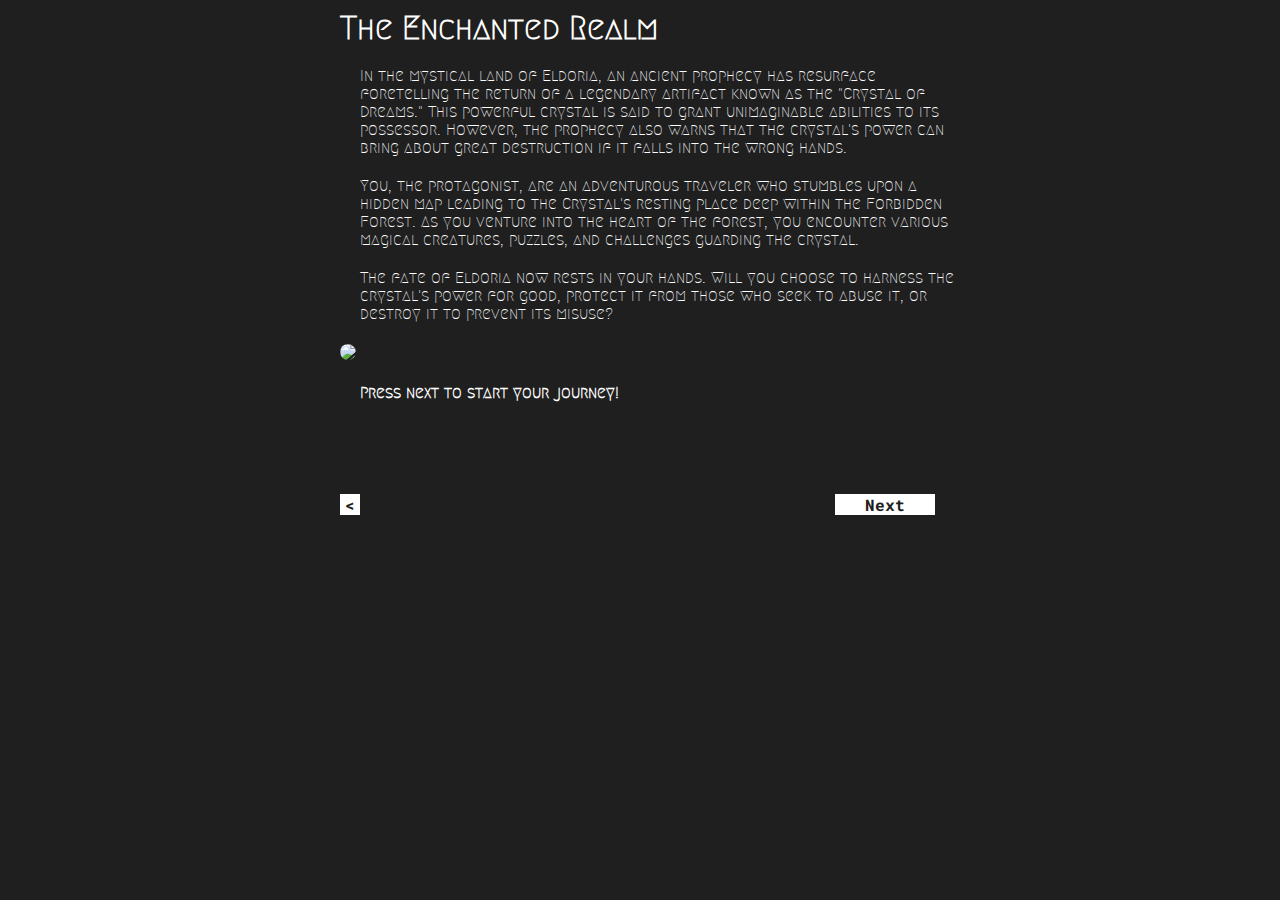
==== Adventure HTML.html @ db7ddaf5 "Add files via upload" ====
<!DOCTYPE html>
<html>
    <header>
        <title id="title">The Enchanted Realm</title>
        <link href='somecss.css' rel='stylesheet'>
        <link rel="preconnect" href="https://fonts.googleapis.com">
        <link rel="preconnect" href="https://fonts.gstatic.com" crossorigin>
        <link href="https://fonts.googleapis.com/css2?family=Megrim&display=swap" rel="stylesheet">
        <link href="https://fonts.googleapis.com/css2?family=Roboto+Mono&display=swap" rel="stylesheet">
        <link href="https://fonts.googleapis.com/css2?family=Lobster&display=swap" rel="stylesheet">
        <script src="./adventurejava.js"></script>
        <script src="jquery.js"></script>
    </header>
    <body>
        
        <div id="intro">
            <h1 id="title">The Enchanted Realm</h1>
                <p>
                In the mystical land of Eldoria, an ancient prophecy has resurface
                foretelling the return of a legendary artifact known as the "Crystal
                of Dreams." This powerful crystal is said to grant unimaginable
                abilities to its possessor. However, the prophecy also warns that
                the crystal's power can bring about great destruction if it falls
                into the wrong hands.</p>
                
                 
                <p>
                You, the protagonist, are an adventurous traveler who stumbles upon
                a hidden map leading to the Crystal's resting place deep within the
                Forbidden Forest. As you venture into the heart of the forest, you
                encounter various magical creatures, puzzles, and challenges
                guarding the crystal.</p>
                
                 
                <p>
                The fate of Eldoria now rests in your hands. Will you choose to
                harness the crystal's power for good, protect it from those who seek
                to abuse it, or destroy it to prevent its misuse?</p>
            <img src="https://img.freepik.com/premium-photo/fantasy-magical-path-through-enchanted-forest-trees-dreamy-wilderness-nature-night-mysterious-nat_124507-11280.jpg?w=740" width="800">
                <p style= font-weight:bold >Press next to start your journey!</p>
        </div>
        <form>
            <div id="question1">
                <p><i><strong>Welcome to the world of Eldoria</strong></i></p>
                <label id="q1">1. What is your name, adventurer?</label>
                
                <input id="q1" name="q1" type="text" required>
            </div>
               
            
                
            <div id="question2">
                <img src="https://images.saymedia-content.com/.image/c_limit%2Ccs_srgb%2Cq_auto:eco%2Cw_576/MTc0MTYyMDc5NDY3NDQ4MTg4/class-balance-and-archetypes-in-rpgs.webp">
                <p id="q2">2. Pick your class:</p>
                 
                <div class="html-input">
                    <input name="q2" type="radio" required>
                    <label>Warrior: Brute strength and combat skills.</label>
                </div>
                <div class="html-input">
                    <input name="q2" type="radio" required>
                    <label>Mage: Master of arcane arts and spells.</label>
                </div>
                <div class="html-input">
                    <input name="q2" type="radio" required>
                    <label>Rogue: Stealthy and agile, skilled in deception.</label>
                </div>
            </div>
            
            <div id="question3">
                <img src="https://media.istockphoto.com/id/120094247/photo/spooky-wooden-planks-door-surrounded-by-vines-and-skeletons.jpg?s=612x612&w=0&k=20&c=UOEjZ44fEod-UtAgfzMuqOWEJaPSBZKsfU0PI6QTvVw=">
                
                <label for="q3">3. You come across a mysterious door, guarded by a riddle. Solve the riddle to proceed:
                    <br><br>Riddle: I speak without a mouth and hear without ears. I have no body, but I come alive with the wind. What am I?</label>
                    <br>
                    <textarea id="q3" name="q3" cols="60" rows="3" required></textarea>
                    
               
            </div>
            
            <div id="question4">
                <img src="https://i.quotev.com/catrrsvyaaaa.jpg">
               
                <label for="q4">4. A magical creature blocks your path. How do you handle the situation?<br><br>
                   
                    <b>A.</b> Engage in combat.<br>
                    <b>B.</b> Attempt to reason with the creature.<br>
                    <b>C.</b> Use a magical spell to pacify it. (only for mages)<br>
                    <br>
                    Pick either A,B or C
                </label>
                <div class="html-input">
                    <input id="q4" name="q4" type="radio" required>
                    <label for="q4">A</label>
                </div>
                <div class="html-input">
                    <input id="q4" name="q4" type="radio" required>
                    <label for="q4">B</label>
                </div>
                <div class="html-input">
                    <input id="q4" name="q4" type="radio" required>
                    <label for="q4">C</label>  
                </div>             
            </div>
            
            
            <div id="question5">
                <img src="https://media.istockphoto.com/id/1126694555/photo/magic-wooden-box-with-glowing-light.jpg?s=612x612&w=0&k=20&c=F2kkH6U4ky_ZQ6P-eTQUA7VvHMBLpPojQLLItoz-e8g=">
                <p>5. You find a chest with a magical lock. To open it, you must pick the correct two symbols. Here are the symbols:</p>
                <div class="html-input2">
                    <input id="moon" name="q5" type="checkbox">
                    <label for="moon">Moon</label>
                    
                </div>
                <div class="html-input2">
                    <input id="sun" name="q5" type="checkbox">
                    <label for="sun">Sun</label>
                    
                </div>
                <div class="html-input2">
                    <input id="star" name="q5" type="checkbox">
                    <label for="star">Star</label>
                    
                </div>
                <div class="html-input2">
                    <input id="heart" name="q5" type="checkbox">
                    <label for="heart">Heart</label>
                    
                </div>
                <div class="html-input2">
                    <input id="sword" name="q5" type="checkbox">
                    <label for="sword">Sword</label>
                    
                </div>
            </div>
            <br>
            <br>                
            
            <div id="question6">
                <img src="https://c4.wallpaperflare.com/wallpaper/428/265/139/forest-fantasy-art-the-elder-the-hermit-hd-wallpaper-preview.jpg">
                <label for="q6">6. As you progress deeper into the forest, you encounter an old hermit who offers you a quest. Will you accept or decline the quest?</label>
                
                <div class="html-input">
                    <input id="q6" name="choice" type="radio" required>
                    <label for="q6">Accept</label>
                </div>
                <div class="html-input">
                    <input id="q6" name="choice" type="radio" required>
                    <label for="q6">Decline</label>
                </div>
            </div>

            
            <div id="question7">
                <img src="https://cdn.bhdw.net/im/long-road-ahead-wallpaper-78156_w635.webp">
                <label>7. You still have a long way to go and need to find faster mode of transport, these are your options:<br><br>
                    <b>A.</b> Steal a horse and ride it <br>
                    <b>B.</b> Keep on running (only if not injured)<br>
                    <b>C.</b> Take a boat and sail along the coast<br>
                    <b>D.</b> Summon a dragon to fly you (only if have the secret book)<br>
                    Pick between A,B,C or D
                </label>
                    <div class="html-input">
                        <input id="q7" name="q7" type="radio" required>
                        <label for="q7">A</label>
                    </div>
                    <div class="html-input">
                        <input id="q7" name="q7" type="radio" required>
                        <label for="q7">B</label>
                    </div>
                    <div class="html-input">
                        <input id="q7" name="q7" type="radio" required>
                        <label for="q7">C</label>
                    </div>
                        <div class="html-input">
                        <input id="q7" name="q7" type="radio" required>
                        <label for="q7">D</label>
                    </div>
            </div>
           
            
            <div id="question8">
                <img src="https://cdnb.artstation.com/p/assets/covers/images/016/338/129/large/maria-shukailova-crystal.jpg?1551796001">
                <label for="q8">8. The final confrontation awaits! You stand before the Crystal of Dreams. What is your choice?<br><br>
                    <b>A.</b> Take the crystal and wield its power.<br>
                    <b>B.</b> Protect the crystal from falling into the wrong hands.<br>
                    <b>C.</b> Destroy the crystal to prevent its misuse.<br>
                    Pick either A,B or C
                </label>
                    <div class="html-input">
                        <input id="q8" name="q8" type="radio" required>
                        <label for="q8">A</label>
                    </div>
                    <div class="html-input">
                        <input id="q8" name="q8" type="radio" required>
                        <label for="q8">B</label>
                    </div>
                    <div class="html-input">
                        <input id="q8" name="q8" type="radio" required>
                        <label for="q8">C</label>
                    </div>

            </div>
            <div class='buttons'>
                <div id="last">
                    <p>Game Over!</p>
                </div>
            
                <div id="end">
                    <p id="endbutton">Next</p>
                    <input id="resetbutton" type="submit" value="Restart">
                </div>

                <div id="arrowkey">
                    <p id="<"><</p>
                    <p id="pagenum"></p>
                </div>


            </div>
        </form>
    
    </body>
</html>
---- somecss.css ----
* {
    color:white;
    text-align: left;
    margin: 0 auto;
    width: 600px;
    font-family: 'Roboto Mono', monospace;
    background-color: #1f1f1f;
  }

#title {
    font-family: 'Megrim', cursive !important;
}

#intro p{
    font-family: 'Megrim', cursive !important;
}
    
img {
    border-radius: 15px;
    width: 600px;
    text-align: center;
}

#intro {
    margin-top: 10px;
    margin-bottom: 30px;
}
#last {
    text-align: center;
    padding: 10px;
    margin: 10px;

    opacity: 0.75;
    display: none;
    font-size: 70px;
}

#question1, #question2, #question3, #question4, #question5, #question6, #question7, #question8  {
    margin-top: 10px;
    margin-bottom: 40px;
    display: none;

}

p {
    margin: 20px;
}

.html-input {
    overflow: hidden;
}

.html-input input {
    float: left;
    width: 10%;
    margin-top: 5px;
    bottom: 10px;
   
}

.html-input label {
    float: left;
    width: 90%;  
}

.html-input2 label {
    width: 90%;
    float: left;
    display: block;

}

.html-input2 input {
    width: 10%;
    float: left;
    display: block;
    
    margin-top: 5px;
    bottom: 10px;
   
   
}

#question1 input {
    border: 1px solid white;
    width: 600px;
}

#question1 label {
    display:block;
    padding-bottom: 25px;
}


#question3 textarea {
    margin-top: 25px;
    border: 1px solid white;
    width: 600px;
    display: block;
    

}

#question5 {
    padding-bottom: 70px;
}

#endbutton {
    width: 100px;
    text-align: center;
    float: right;
    background-color: white;
    color: #1f1f1f;
    font-weight: bold;
    margin: 20px;
    margin-right:5px;

}

#endbutton:hover {
    background-color: lightgreen;
}

#resetbutton {

    text-align: center;
    display: none;
    background-color: white;
    color: #1f1f1f;
    font-weight: bold;
    padding: 10px;
    margin: 10px;

}

#arrowkey p {
    font-weight: bold;
    display: inline-block;
    width: 20px;
    text-align: center;
    margin-bottom: 10px;
    margin-right: 0px;
    margin-left: 0px;
    background-color: white;
    color: #1f1f1f;
}
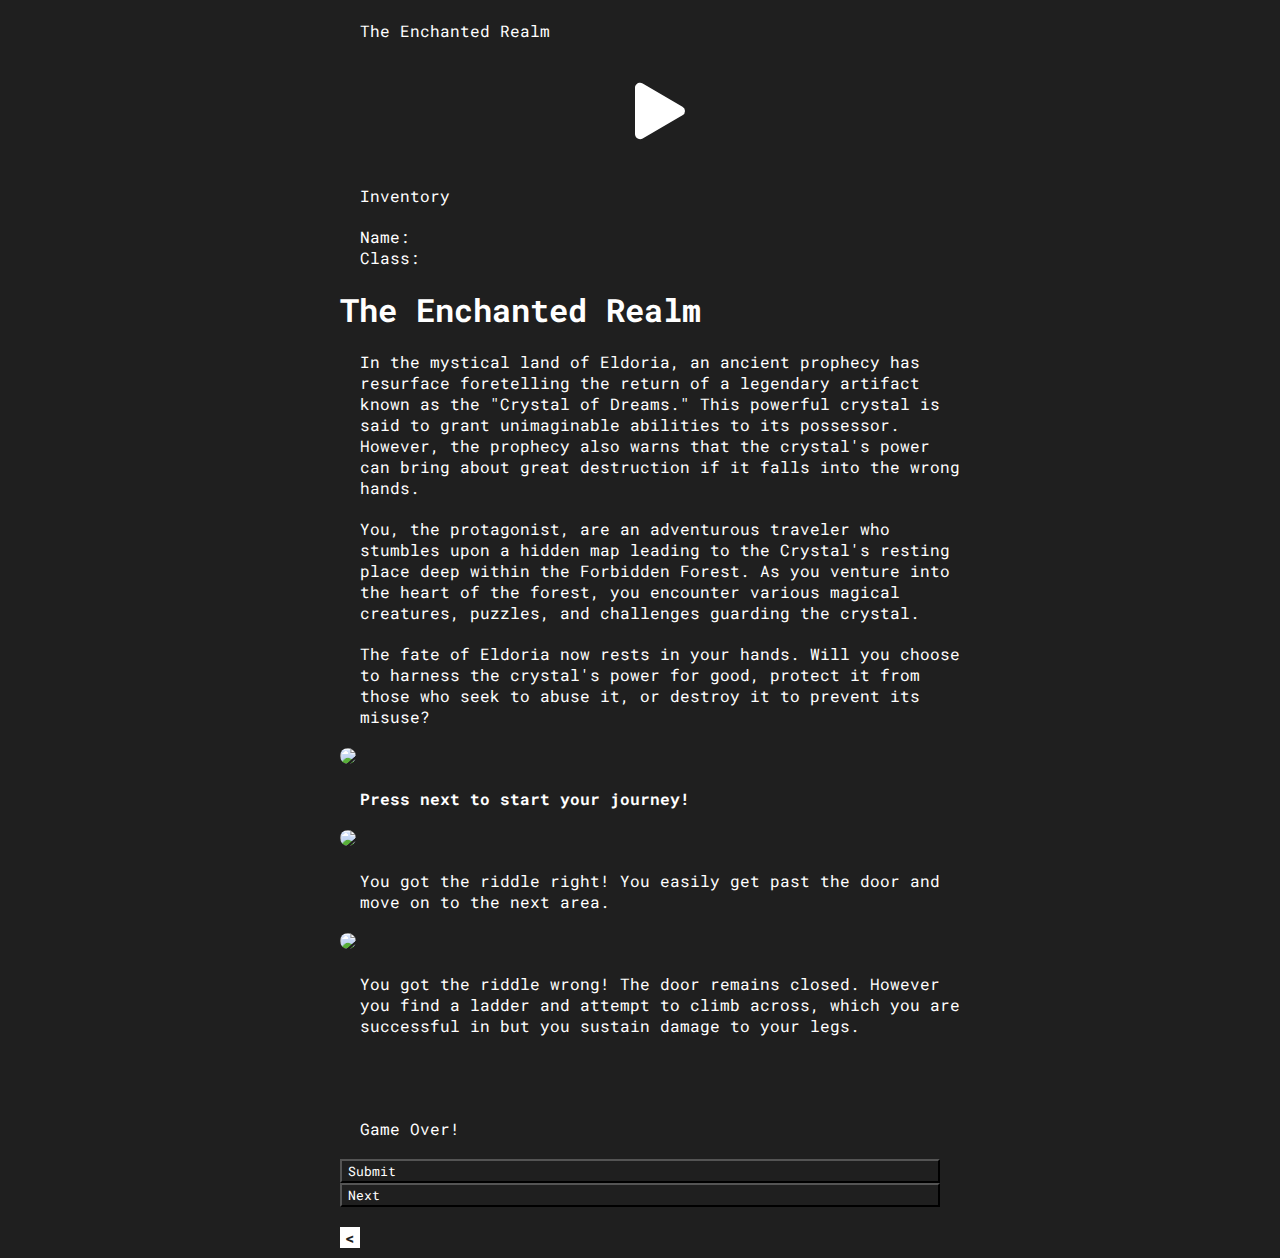
==== commit 08d41158: "Update Adventure HTML.html" ====
--- a/Adventure HTML.html
+++ b/Adventure HTML.html
@@ -10,11 +10,29 @@
         <link href="https://fonts.googleapis.com/css2?family=Lobster&display=swap" rel="stylesheet">
         <script src="./adventurejava.js"></script>
         <script src="jquery.js"></script>
+        <!-- <link href="https://cdn.jsdelivr.net/npm/bootstrap@5.3.1/dist/css/bootstrap.min.css" rel="stylesheet" integrity="sha384-4bw+/aepP/YC94hEpVNVgiZdgIC5+VKNBQNGCHeKRQN+PtmoHDEXuppvnDJzQIu9" crossorigin="anonymous">
+        <script src="https://cdn.jsdelivr.net/npm/bootstrap@5.3.1/dist/js/bootstrap.bundle.min.js" integrity="sha384-HwwvtgBNo3bZJJLYd8oVXjrBZt8cqVSpeBNS5n7C8IVInixGAoxmnlMuBnhbgrkm" crossorigin="anonymous"></script> -->
     </header>
-    <body>
+    <body>  
+
+        <div id = "landing">
+            <p id="landingtitle">The Enchanted Realm</p>
+            <p>
+                <svg id="startbutton" xmlns="http://www.w3.org/2000/svg" width="100" height="100" fill="currentColor" class="bi bi-play-fill" viewBox="0 0 16 16">
+                    <path d="m11.596 8.697-6.363 3.692c-.54.313-1.233-.066-1.233-.697V4.308c0-.63.692-1.01 1.233-.696l6.363 3.692a.802.802 0 0 1 0 1.393z"/>
+                  </svg>
+            </p>
+        </div>
         
-        <div id="intro">
-            <h1 id="title">The Enchanted Realm</h1>
+        <div>
+            <p class="card">Inventory </p>
+            <p id="cardinfo" class="card">Name: <br> Class: <br></p>
+        </div>
+
+
+        <h1 id="title1">The Enchanted Realm</h1>
+        <div id="question0" class="questions">
+            
                 <p>
                 In the mystical land of Eldoria, an ancient prophecy has resurface
                 foretelling the return of a legendary artifact known as the "Crystal
@@ -40,34 +58,34 @@
                 <p style= font-weight:bold >Press next to start your journey!</p>
         </div>
         <form>
-            <div id="question1">
+            <div id="question1" class="questions">
                 <p><i><strong>Welcome to the world of Eldoria</strong></i></p>
-                <label id="q1">1. What is your name, adventurer?</label>
+                <label for="q1">1. What is your name, adventurer?</label>
                 
                 <input id="q1" name="q1" type="text" required>
             </div>
                
             
                 
-            <div id="question2">
+            <div id="question2" class="questions">
                 <img src="https://images.saymedia-content.com/.image/c_limit%2Ccs_srgb%2Cq_auto:eco%2Cw_576/MTc0MTYyMDc5NDY3NDQ4MTg4/class-balance-and-archetypes-in-rpgs.webp">
                 <p id="q2">2. Pick your class:</p>
                  
                 <div class="html-input">
-                    <input name="q2" type="radio" required>
+                    <input name="q2" type="radio" id="class" value="Warrior" required>
                     <label>Warrior: Brute strength and combat skills.</label>
                 </div>
                 <div class="html-input">
-                    <input name="q2" type="radio" required>
+                    <input name="q2" type="radio" id="class" value="Mage" required>
                     <label>Mage: Master of arcane arts and spells.</label>
                 </div>
                 <div class="html-input">
-                    <input name="q2" type="radio" required>
+                    <input name="q2" type="radio" id="class" value="Rogue" required>
                     <label>Rogue: Stealthy and agile, skilled in deception.</label>
                 </div>
             </div>
             
-            <div id="question3">
+            <div id="question3" class="questions">
                 <img src="https://media.istockphoto.com/id/120094247/photo/spooky-wooden-planks-door-surrounded-by-vines-and-skeletons.jpg?s=612x612&w=0&k=20&c=UOEjZ44fEod-UtAgfzMuqOWEJaPSBZKsfU0PI6QTvVw=">
                 
                 <label for="q3">3. You come across a mysterious door, guarded by a riddle. Solve the riddle to proceed:
@@ -77,8 +95,17 @@
                     
                
             </div>
-            
-            <div id="question4">
+            <div id="altquestion1" class="questions">
+                <img src="https://media.istockphoto.com/id/931155784/photo/large-wooden-door-open-in-castle-wall.jpg?s=612x612&w=0&k=20&c=joDy_mdUGbEl07gdAhMEtSM0jQmId8e-QepEOfZgYoY=" width="600px">
+                <p>You got the riddle right! You easily get past the door and move on to the next area.</p>
+            </div>
+            <div id="altquestion2" class="questions">
+                <img src="https://i.redd.it/hexil2k420871.jpg" width="600px">
+                <p>You got the riddle wrong! The door remains closed. However you find a ladder and attempt to climb across, which you are successful in but you sustain damage to your legs.</p>
+            </div>
+
+
+            <div id="question4" class="questions">
                 <img src="https://i.quotev.com/catrrsvyaaaa.jpg">
                
                 <label for="q4">4. A magical creature blocks your path. How do you handle the situation?<br><br>
@@ -104,7 +131,7 @@
             </div>
             
             
-            <div id="question5">
+            <div id="question5" class="questions">
                 <img src="https://media.istockphoto.com/id/1126694555/photo/magic-wooden-box-with-glowing-light.jpg?s=612x612&w=0&k=20&c=F2kkH6U4ky_ZQ6P-eTQUA7VvHMBLpPojQLLItoz-e8g=">
                 <p>5. You find a chest with a magical lock. To open it, you must pick the correct two symbols. Here are the symbols:</p>
                 <div class="html-input2">
@@ -136,22 +163,22 @@
             <br>
             <br>                
             
-            <div id="question6">
+            <div id="question6" class="questions">
                 <img src="https://c4.wallpaperflare.com/wallpaper/428/265/139/forest-fantasy-art-the-elder-the-hermit-hd-wallpaper-preview.jpg">
                 <label for="q6">6. As you progress deeper into the forest, you encounter an old hermit who offers you a quest. Will you accept or decline the quest?</label>
                 
                 <div class="html-input">
-                    <input id="q6" name="choice" type="radio" required>
+                    <input id="q6" name="q6" type="radio" required>
                     <label for="q6">Accept</label>
                 </div>
                 <div class="html-input">
-                    <input id="q6" name="choice" type="radio" required>
+                    <input id="q6" name="q6" type="radio" required>
                     <label for="q6">Decline</label>
                 </div>
             </div>
 
             
-            <div id="question7">
+            <div id="question7" class="questions">
                 <img src="https://cdn.bhdw.net/im/long-road-ahead-wallpaper-78156_w635.webp">
                 <label>7. You still have a long way to go and need to find faster mode of transport, these are your options:<br><br>
                     <b>A.</b> Steal a horse and ride it <br>
@@ -179,7 +206,7 @@
             </div>
            
             
-            <div id="question8">
+            <div id="question8" class="questions">
                 <img src="https://cdnb.artstation.com/p/assets/covers/images/016/338/129/large/maria-shukailova-crystal.jpg?1551796001">
                 <label for="q8">8. The final confrontation awaits! You stand before the Crystal of Dreams. What is your choice?<br><br>
                     <b>A.</b> Take the crystal and wield its power.<br>
@@ -201,18 +228,20 @@
                     </div>
 
             </div>
+            <div id="question9" class="questions">
+                <p>Game Over!</p>
+                <input type="submit" id="submitButton" value="Submit">
+            </div>
             <div class='buttons'>
-                <div id="last">
-                    <p>Game Over!</p>
-                </div>
-            
-                <div id="end">
-                    <p id="endbutton">Next</p>
+              
+                <div>
+                    <input type="button" id="nextbutton" value="Next">
+
                     <input id="resetbutton" type="submit" value="Restart">
                 </div>
 
                 <div id="arrowkey">
-                    <p id="<"><</p>
+                    <p id="leftkey"><</p>
                     <p id="pagenum"></p>
                 </div>
 
@@ -221,4 +250,4 @@
         </form>
     
     </body>
-</html>+</html>
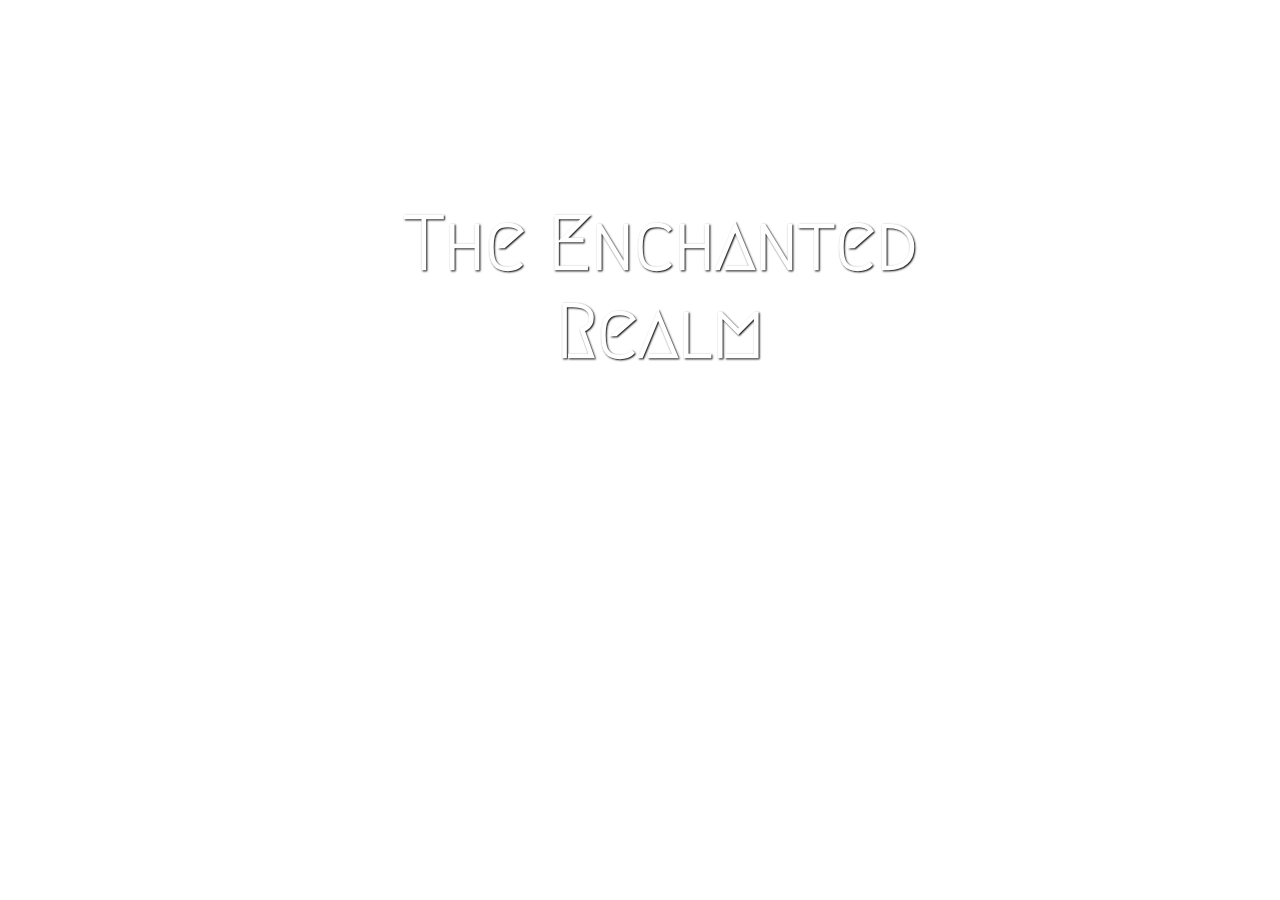
==== commit 6001644d: "Add files via upload" ====
--- a/Adventure HTML.html
+++ b/Adventure HTML.html
@@ -14,7 +14,11 @@
         <script src="https://cdn.jsdelivr.net/npm/bootstrap@5.3.1/dist/js/bootstrap.bundle.min.js" integrity="sha384-HwwvtgBNo3bZJJLYd8oVXjrBZt8cqVSpeBNS5n7C8IVInixGAoxmnlMuBnhbgrkm" crossorigin="anonymous"></script> -->
     </header>
     <body>  
-
+<!-- <input type="radio" name="radio1" class="radio1_class" value="One">One<br>
+<input type="radio" name="radio1" value="Two" class="radio1_class">Two<br>
+<input type="button" class="clicNext" value="Next" onclick="fnNext()"> -->
+
+        
         <div id = "landing">
             <p id="landingtitle">The Enchanted Realm</p>
             <p>
@@ -24,10 +28,10 @@
             </p>
         </div>
         
-        <div>
+        <!--<div>
             <p class="card">Inventory </p>
             <p id="cardinfo" class="card">Name: <br> Class: <br></p>
-        </div>
+        </div> -->
 
 
         <h1 id="title1">The Enchanted Realm</h1>
@@ -133,32 +137,40 @@
             
             <div id="question5" class="questions">
                 <img src="https://media.istockphoto.com/id/1126694555/photo/magic-wooden-box-with-glowing-light.jpg?s=612x612&w=0&k=20&c=F2kkH6U4ky_ZQ6P-eTQUA7VvHMBLpPojQLLItoz-e8g=">
-                <p>5. You find a chest with a magical lock. To open it, you must pick the correct two symbols. Here are the symbols:</p>
-                <div class="html-input2">
-                    <input id="moon" name="q5" type="checkbox">
+                <p>5. You find a chest with a magical lock. To open it, you must pick the correct symbol(s). Here are the symbols:</p>
+                <div class="html-input2">
+                    <input id="moon" name="q5" type="checkbox" value="moon">
                     <label for="moon">Moon</label>
                     
                 </div>
                 <div class="html-input2">
-                    <input id="sun" name="q5" type="checkbox">
+                    <input id="sun" name="q5" type="checkbox" value="sun">
                     <label for="sun">Sun</label>
                     
                 </div>
                 <div class="html-input2">
-                    <input id="star" name="q5" type="checkbox">
+                    <input id="star" name="q5" type="checkbox" value="star">
                     <label for="star">Star</label>
                     
                 </div>
                 <div class="html-input2">
-                    <input id="heart" name="q5" type="checkbox">
+                    <input id="heart" name="q5" type="checkbox" value="heart">
                     <label for="heart">Heart</label>
                     
                 </div>
                 <div class="html-input2">
-                    <input id="sword" name="q5" type="checkbox">
+                    <input id="sword" name="q5" type="checkbox" value="sword">
                     <label for="sword">Sword</label>
                     
                 </div>
+            </div>
+            <div id="altquestion3" class="questions">
+                <img src="https://media.istockphoto.com/id/1160778039/photo/treasure-chest-open-ancient-trunk-with-glowing-magic-lights-in-the-dark.jpg?s=612x612&w=0&k=20&c=yMQNCICQAzZQYXK09nTnIzKs22A7j5zLqo-cTkTO134=">
+                <p>You got the sequence right! You unlock the chest revealing a bunch of gold. You are now rich! You then continue with your journey very wealthy.</p>
+            </div>
+            <div id="altquestion4" class="questions">
+                <img src="https://assetstorev1-prd-cdn.unity3d.com/key-image/f79c25be-02a0-48ce-b871-be2ab375a418.jpg">
+                <p>You got the wrong sequence! The chest remains locked and you continue with your journey.</p>
             </div>
             <br>
             <br>                
@@ -168,13 +180,17 @@
                 <label for="q6">6. As you progress deeper into the forest, you encounter an old hermit who offers you a quest. Will you accept or decline the quest?</label>
                 
                 <div class="html-input">
-                    <input id="q6" name="q6" type="radio" required>
+                    <input id="q6" name="q6" type="radio" value="accept">
                     <label for="q6">Accept</label>
                 </div>
                 <div class="html-input">
-                    <input id="q6" name="q6" type="radio" required>
+                    <input id="q6" name="q6" type="radio" value="decline">
                     <label for="q6">Decline</label>
                 </div>
+            </div>
+            <div id="altquestion5" class="questions">
+                <img src="https://m.media-amazon.com/images/I/71cqSJB9DNL._AC_UF894,1000_QL80_.jpg">
+                <p>The old hermit guides you to a secret dungeon where you have to explore. After a while of exploring you find a book with mysterious wordings on the ground. You open it and see all the pages are empty. You keep these book with you as it may help you with the journey. You leave the cave and continue with the journey. </p>
             </div>
 
             
@@ -184,7 +200,7 @@
                     <b>A.</b> Steal a horse and ride it <br>
                     <b>B.</b> Keep on running (only if not injured)<br>
                     <b>C.</b> Take a boat and sail along the coast<br>
-                    <b>D.</b> Summon a dragon to fly you (only if have the secret book)<br>
+                    <b>D.</b> Summon a dragon to fly you (only if have the secret book from the old hermit)<br>
                     Pick between A,B,C or D
                 </label>
                     <div class="html-input">
@@ -251,3 +267,11 @@
     
     </body>
 </html>
+
+<!-- <script>
+    function fnNext() {
+        var value = $('input[name="radio1"]:checked').val();
+        alert(value);
+        
+    }
+</script> -->--- a/somecss.css
+++ b/somecss.css
@@ -4,14 +4,23 @@
     margin: 0 auto;
     width: 600px;
     font-family: 'Roboto Mono', monospace;
-    background-color: #1f1f1f;
   }
 
-#title {
+ * {
+    background-image: url("https://wallpaperaccess.com/full/174811.jpg");
+    background-size: cover;
+    background-repeat: no-repeat;
+    background-attachment: fixed;
+} 
+
+#title1 {
     font-family: 'Megrim', cursive !important;
+    width: auto;
+    text-align: center;
+
 }
 
-#intro p{
+#question0 p{
     font-family: 'Megrim', cursive !important;
 }
     
@@ -21,7 +30,7 @@
     text-align: center;
 }
 
-#intro {
+#question0 {
     margin-top: 10px;
     margin-bottom: 30px;
 }
@@ -35,10 +44,10 @@
     font-size: 70px;
 }
 
-#question1, #question2, #question3, #question4, #question5, #question6, #question7, #question8  {
+#question1, #question2, #question3, #question4, #question5, #question6, #question7, #question8, .questions  {
     margin-top: 10px;
     margin-bottom: 40px;
-    display: none;
+
 
 }
 
@@ -102,14 +111,14 @@
 }
 
 #question5 {
-    padding-bottom: 70px;
+    padding-bottom: 69px;
 }
 
-#endbutton {
+#nextbutton {
     width: 100px;
     text-align: center;
     float: right;
-    background-color: white;
+    background-color: white  !important; 
     color: #1f1f1f;
     font-weight: bold;
     margin: 20px;
@@ -117,7 +126,7 @@
 
 }
 
-#endbutton:hover {
+#nextbutton:hover {
     background-color: lightgreen;
 }
 
@@ -125,7 +134,7 @@
 
     text-align: center;
     display: none;
-    background-color: white;
+    background-color: white  !important;
     color: #1f1f1f;
     font-weight: bold;
     padding: 10px;
@@ -141,6 +150,40 @@
     margin-bottom: 10px;
     margin-right: 0px;
     margin-left: 0px;
-    background-color: white;
+    background-color: white  !important;
     color: #1f1f1f;
-}+}
+
+#landingtitle {
+    text-align: center;
+    font-family: 'Megrim', cursive;
+    font-size: 75px;
+    margin-top: 200px;
+    font-weight: bold;
+    text-shadow: 1px 1px 2px black;
+}
+
+.card{
+    position: absolute;
+    top: 0;
+    left: 0;
+    margin: 10px;
+    width: 150px !important;
+    padding:10px;
+    margin-left: 30px;
+    border: 2px solid white;
+    border-radius: 10px;
+    text-align: center;
+    
+}
+
+#cardinfo {
+    margin-top: 55px;
+    display: none;
+}
+
+h1 {
+    position: -webkit-sticky; /* Safari */
+    position: sticky;
+    top: 0;
+  }
